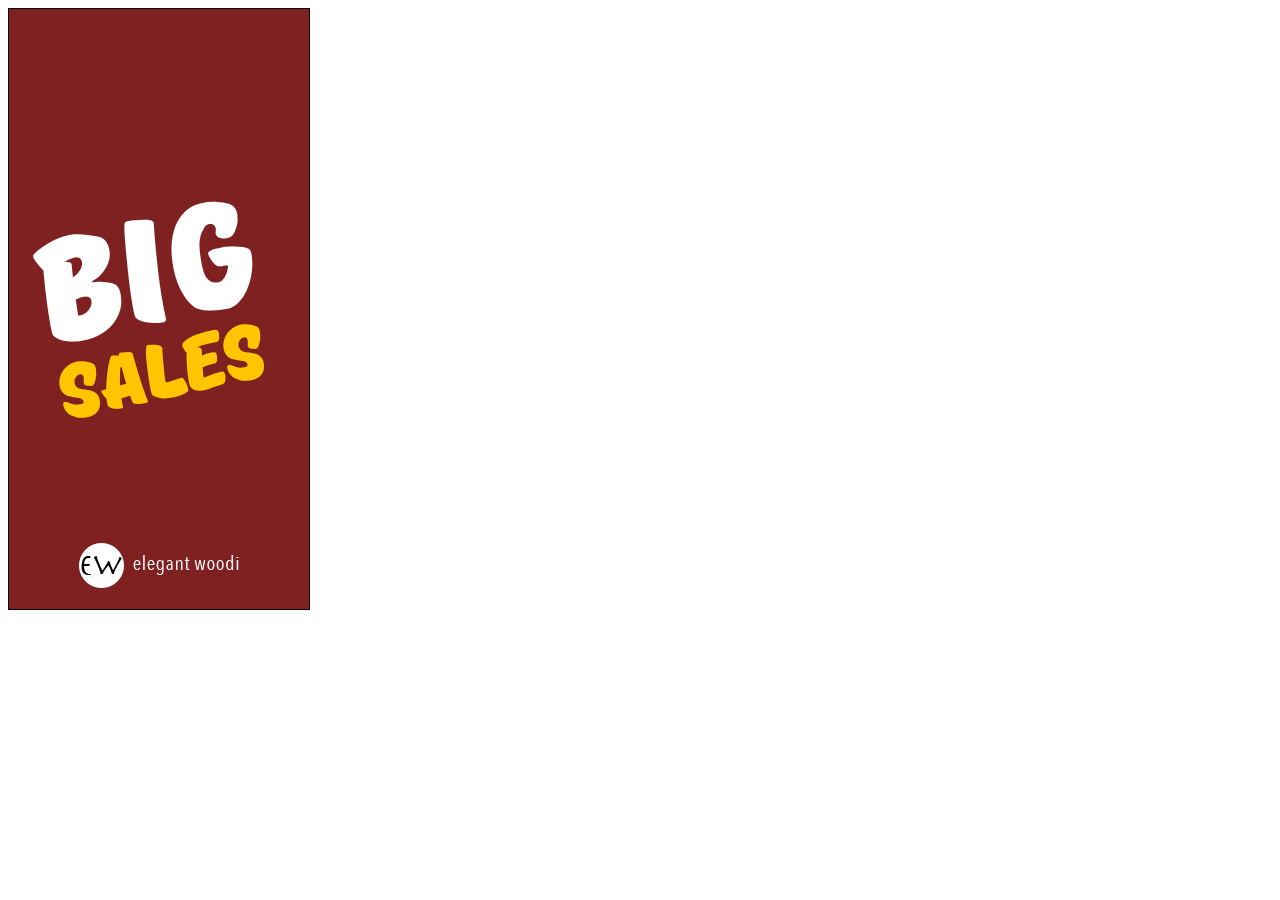
==== BannerAnimation/index.html @ a5f5eb7c "project upload" ====
<!DOCTYPE html>
<html lang="en">
<head>
    <meta charset="UTF-8">
    <meta name="viewport" content="width=device-width, initial-scale=1.0">
    <title>Banner Animation</title>
    <link rel="stylesheet" href="style.css">
    <script src="https://cdnjs.cloudflare.com/ajax/libs/gsap/3.2.6/gsap.min.js"></script>
</head>
<body>
    <div class="container">
        <div id="top-section">
            <div id="title-container">
                <span class="big-text text">BIG</span>
                <span class="sales-text text">SALES</span>

            </div>
        </div>
        <div id="middle-section">
            <div id="photo1"><img src="images/photo1.jpg" alt=""></div>
            <div id="photo2"><img src="images/photo2.jpg" alt=""></div>
            <div id="photo3"><img src="images/photo3.jpg" alt=""></div>
            <div id="photo4"><img src="images/photo4.jpg" alt=""></div>
        </div>
        <div id="last-screen">
            <div id="cta" class="cta-button">VISIT STORE</div>
            <div id="upto-txt"><span class="promo-sub text">UP TO</span></div>
            <div id="percent-txt"><span class="percent">70%</span></div>
            <div id="off-txt"><span class="promo-sub text">OFF!</spanpromo-sub></div>
        </div>
        <div id="bottom-section"></div>
        <div id="logo">
            <img src="images/logo.png" alt="">
        </div>
        
    </div>
    <script src="main.js"></script>
</body>
</html>
---- BannerAnimation/style.css ----
@font-face {
    font-family: 'tt_masters';
    src: url('fonts/tt_masters_demo_black-webfont.woff2') format('woff2'), url('fonts/tt_masters_demo_black-webfont.woff') format('woff');
    font-weight: normal;
    font-style: normal;
}

@font-face {
    font-family: 'futurabt_bold';
    src: url('fonts/futurabt-bold-webfont.woff2') format('woff2'), url('fonts/futurabt-bold-webfont.woff') format('woff');
    font-weight: normal;
    font-style: normal;
}



.container {
    width: 300px;
    height: 600px;
    overflow: hidden;
    border: 1px solid black;
    position: relative;
}

#top-section {
    position: absolute;
    width: 300px;
    height: 446px;
    background-image: url(images/top-shape.png);
    z-index: 100;
}

#top-section #title-container {
    position: absolute;
    left: 30px;
    top: 100px;

    transform: rotate(-12.7deg) scale(2,2);
    opacity: 0;
}

#top-section .big-text {
    font-size: 146px;
    color: white;
    font-family: 'tt_masters';
}

#top-section .sales-text{
    font-size: 77px;
    color: #ffc600;
    font-family: 'tt_masters';
    line-height: 10px;
}

#middle-section {
    position: absolute;
    top: 100px;
}
#middle-section #photo1 {
    position: absolute;
    opacity: 1;
}
#middle-section #photo2 {
    position: absolute;
    opacity: 0;
    left: -300px;
}
#middle-section #photo3 {
    position: absolute;
    opacity: 0;
}
#middle-section #photo4 {
    position: absolute;
    opacity: 0;
}

#last-screen {
    width: 300px;
    position: absolute;
    opacity: 0;
}

#bottom-section {
    position: absolute;
    width: 300px;
    height: 216px;
    background-image: url(images/bottom-shape.png);
    top: 384px;
    
}
.text {
    user-select: none;
    cursor: default;
}

#logo {
    width: 300px;
    position: absolute;
    text-align: center;
    bottom: 17px;
}

#last-screen .cta-button {
    width: 178px;
    height: 58px;
    background-color: #ffd200;
    font-family: 'futura_bold';
    font-size: 20px;
    text-align: center;
    padding-top: 16px;
    box-sizing: border-box;
    position: absolute;
    left: 60px;
    top: 262px;
}
#last-screen .promo-sub {
    font-family: 'tt_masters';
    font-size: 25px;
    color: black;
}

#upto-txt {
    position: absolute;
    top: 72px;
    width: 100%;
    text-align: center;
    opacity: 0;
}

#off-txt {
    position: absolute;
    top: 214px;
    width: 100%;
    text-align: center;
    opacity: 0;
}

#percent-txt {
    position: absolute;
    top: 90px;
    left: 50px;
    transform: rotate(-12.7deg) scale(2,2);
    opacity: 0;
    text-align: center;
}
#percent-txt .percent {
    font-size: 110px;
    font-family: 'tt_masters';
    color: #db0000;
  
}
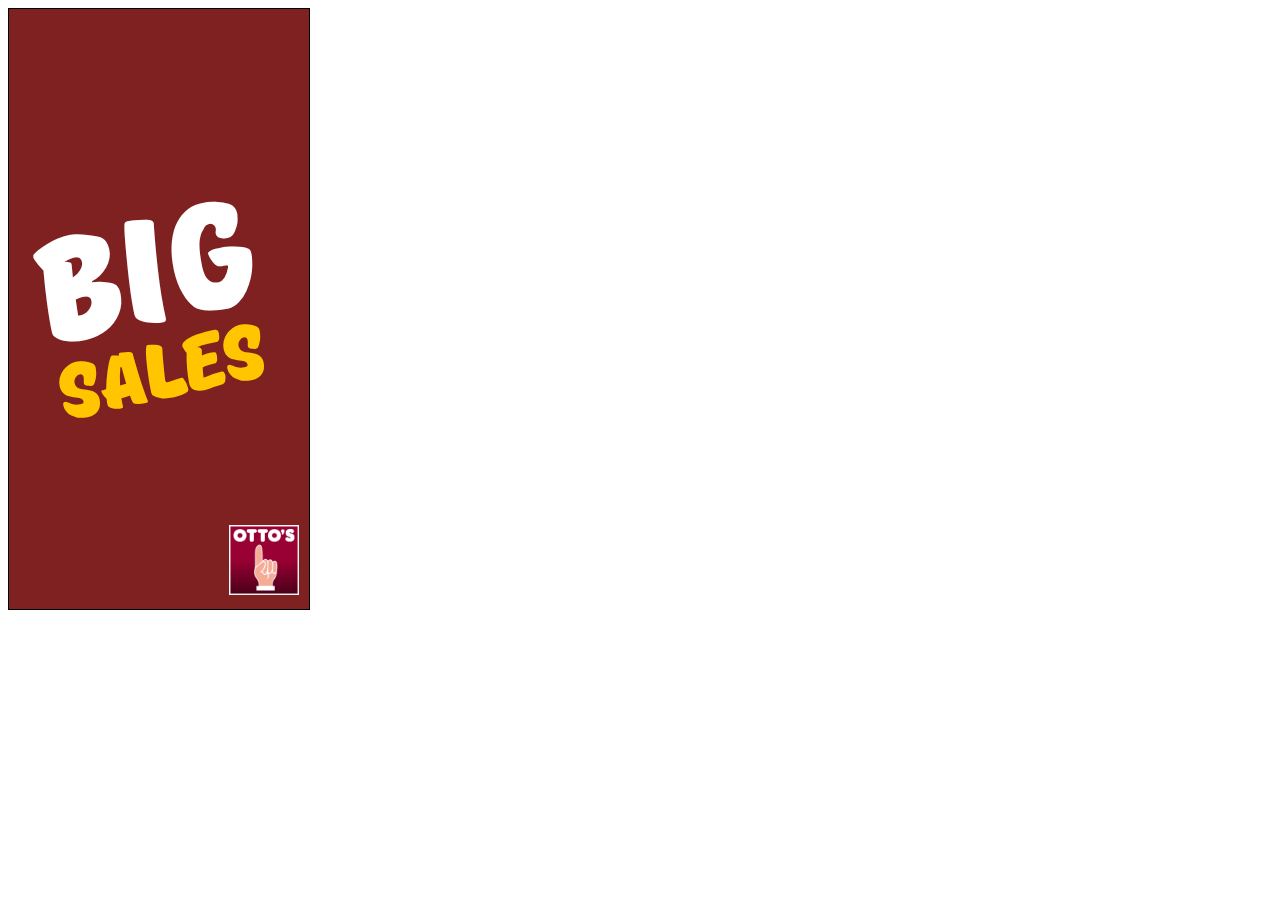
==== commit e4cae4f2: "logo for banner" ====
--- a/BannerAnimation/index.html
+++ b/BannerAnimation/index.html
@@ -30,7 +30,7 @@
         </div>
         <div id="bottom-section"></div>
         <div id="logo">
-            <img src="images/logo.png" alt="">
+            <img src="images/logo-ottos.png" alt="">
         </div>
         
     </div>
--- a/BannerAnimation/style.css
+++ b/BannerAnimation/style.css
@@ -94,10 +94,14 @@
 }
 
 #logo {
-    width: 300px;
+    width: 70px;
     position: absolute;
     text-align: center;
-    bottom: 17px;
+    bottom: 10px;
+    left: 220px;
+}
+#logo img {
+    width: 100%;
 }
 
 #last-screen .cta-button {
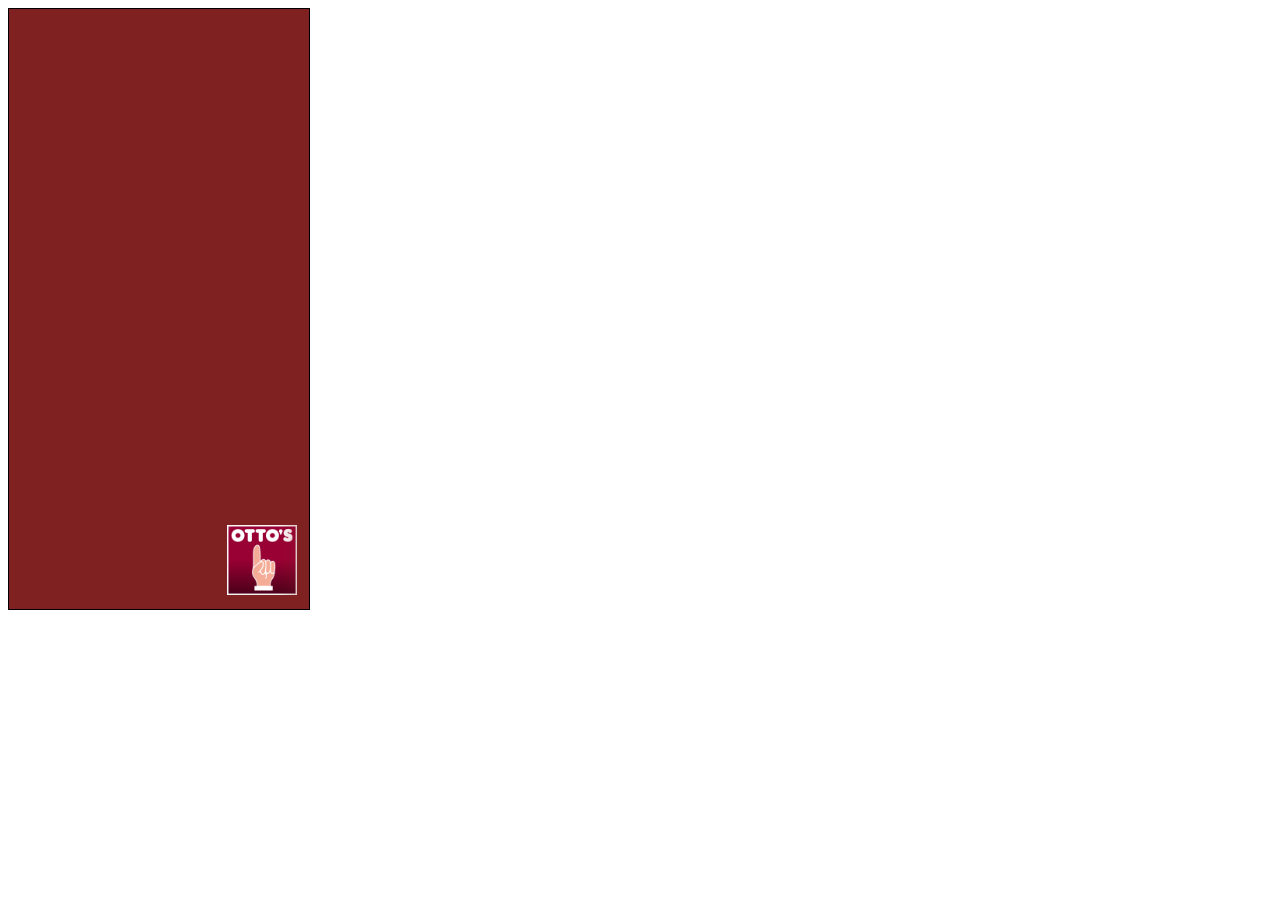
==== commit 7c467a97: "add logo animation to banner" ====
--- a/BannerAnimation/index.html
+++ b/BannerAnimation/index.html
@@ -30,7 +30,9 @@
         </div>
         <div id="bottom-section"></div>
         <div id="logo">
+            <div class="shine"></div>
             <img src="images/logo-ottos.png" alt="">
+            <div class="shadow"></div>
         </div>
         
     </div>
--- a/BannerAnimation/style.css
+++ b/BannerAnimation/style.css
@@ -20,6 +20,38 @@
     overflow: hidden;
     border: 1px solid black;
     position: relative;
+}
+
+#logo {
+    width: 70px;
+    position: absolute;
+    bottom: 10px;
+    right: 12px;
+    overflow: hidden;
+}
+#logo img {
+    width: 100%;
+}
+
+#logo .shadow {
+    content: '';
+    width: 250%;
+    height: 100%;
+    background: linear-gradient(to right, transparent, #802121, #802121);
+    position: absolute;
+    top: 0;
+    right: 0;
+}
+
+#logo .shine {
+    content: '';
+    width: 100%;
+    height: 95%;
+    background: linear-gradient(to right, transparent, #fff, transparent);
+    position: absolute;
+    top: 0;
+    left: -80px;
+    transform: skewX(-25deg);
 }
 
 #top-section {
@@ -93,17 +125,6 @@
     cursor: default;
 }
 
-#logo {
-    width: 70px;
-    position: absolute;
-    text-align: center;
-    bottom: 10px;
-    left: 220px;
-}
-#logo img {
-    width: 100%;
-}
-
 #last-screen .cta-button {
     width: 178px;
     height: 58px;
